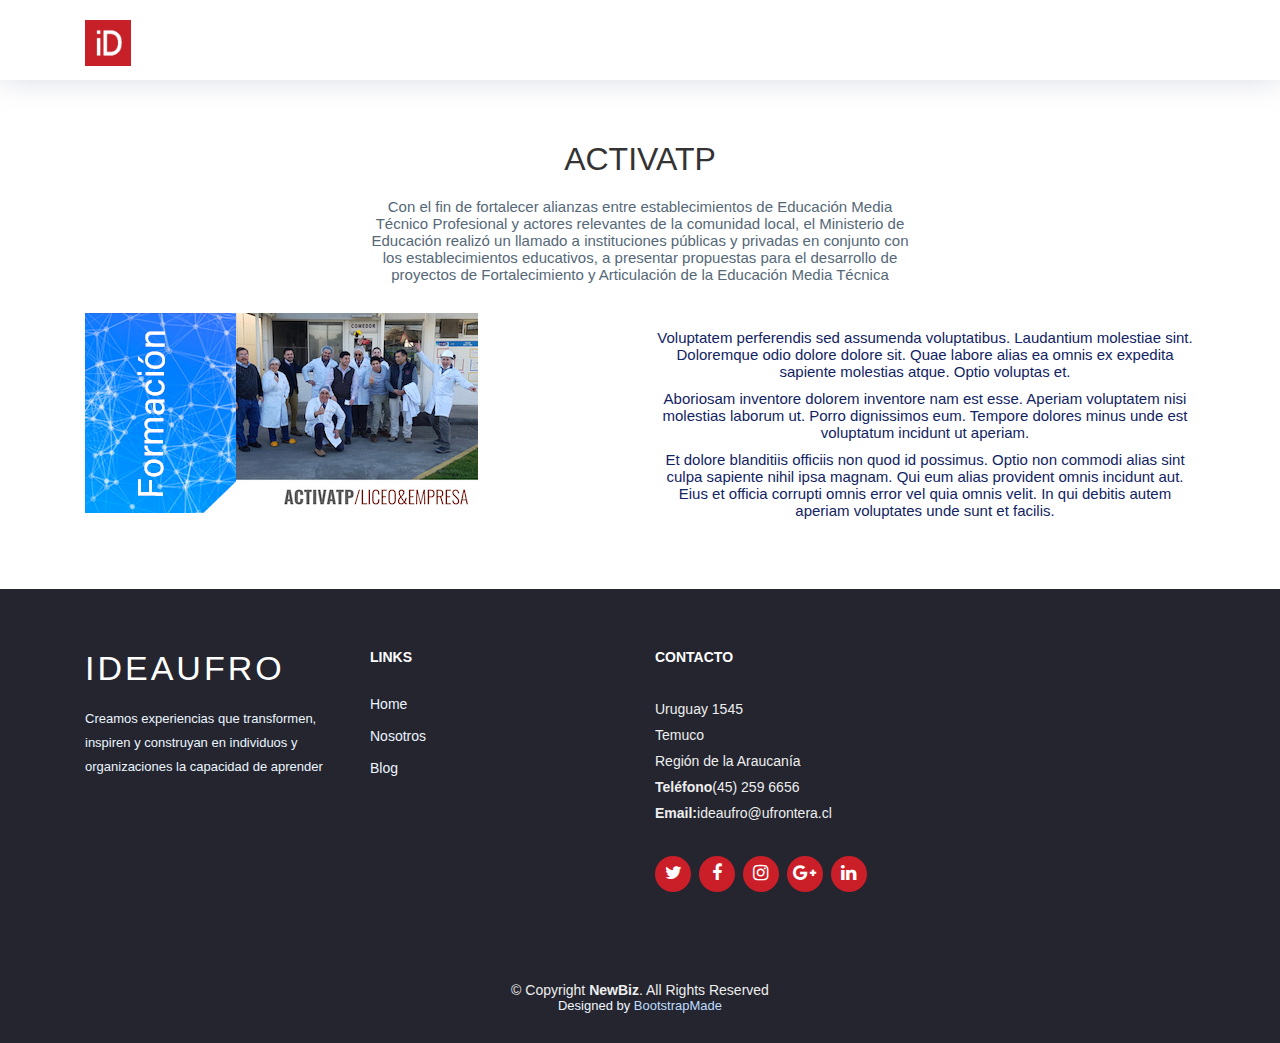
==== activatp.html @ 7436f42c "commit ideaufro" ====
<!DOCTYPE html>
<html lang="en">

<head>
  <meta charset="utf-8">
  <title>Conexity</title>
  <meta content="width=device-width, initial-scale=1.0" name="viewport">
  <meta content="" name="keywords">
  <meta content="" name="description">

  <!-- Favicons -->
  <link href="img/favicon.png" rel="icon">
  <link href="img/apple-touch-icon.png" rel="apple-touch-icon">

  <!-- Google Fonts -->
  <link href="https://fonts.googleapis.com/css?family=Open+Sans:300,300i,400,400i,700,700i|Raleway:300,400,500,700,800" rel="stylesheet">

  <!-- Bootstrap CSS File -->
  <link href="lib/bootstrap/css/bootstrap.min.css" rel="stylesheet">

  <!-- Libraries CSS Files -->
  <link href="lib/font-awesome/css/font-awesome.min.css" rel="stylesheet">
  <link href="lib/animate/animate.min.css" rel="stylesheet">
  <link href="lib/venobox/venobox.css" rel="stylesheet">
  <link href="lib/owlcarousel/assets/owl.carousel.min.css" rel="stylesheet">

  <!-- Main Stylesheet File -->
  <link href="css/style.css" rel="stylesheet">

  <!-- =======================================================
    Theme Name: TheEvent
    Theme URL: https://bootstrapmade.com/theevent-conference-event-bootstrap-template/
    Author: BootstrapMade.com
    License: https://bootstrapmade.com/license/
  ======================================================= -->
</head>

<body>

  <!--==========================
    Header
  ============================-->
  <header id="header" class="header-fixed">
    <div class="container">

      <div class="logo float-left">
        <!-- Uncomment below if you prefer to use a text logo -->
        <!-- <h1><a href="#main">C<span>o</span>nf</a></h1>-->
        <a href="index.html#intro" class="scrollto"><img src="img/ideaufro.png" alt="" title="" class="img-fluid"></a>
      </div>

 
    </div>
  </header><!-- #header -->

  <main id="main" class="main-page">

    <!--==========================
      Speaker Details Section
    ============================-->
    <section id="speakers-details" class="wow fadeIn">
      <div class="container">
        <div class="section-header">
          <h2 class="text-center">ACTIVATP</h2>
          <p>Con el fin de fortalecer alianzas entre establecimientos de Educación Media Técnico Profesional y actores relevantes de la comunidad local, el Ministerio de Educación realizó un llamado a instituciones públicas y privadas en conjunto con los establecimientos educativos, a presentar propuestas para el desarrollo de proyectos de Fortalecimiento y Articulación de la Educación Media Técnica </p>
        </div>

        <div class="row">
          <div class="col-md-6">
            <img src="img/activatp-1.png" alt="Speaker 1" class="img-fluid">
          </div>


          <div class="col-md-6 mt-3">
            <div class="details text-center">
            
              <p>Voluptatem perferendis sed assumenda voluptatibus. Laudantium molestiae sint. Doloremque odio dolore dolore sit. Quae labore alias ea omnis ex expedita sapiente molestias atque. Optio voluptas et.</p>
 
              <p>Aboriosam inventore dolorem inventore nam est esse. Aperiam voluptatem nisi molestias laborum ut. Porro dignissimos eum. Tempore dolores minus unde est voluptatum incidunt ut aperiam.</p> 

              <p>Et dolore blanditiis officiis non quod id possimus. Optio non commodi alias sint culpa sapiente nihil ipsa magnam. Qui eum alias provident omnis incidunt aut. Eius et officia corrupti omnis error vel quia omnis velit. In qui debitis autem aperiam voluptates unde sunt et facilis.</p>
            </div>
          </div>
          
        </div>
      </div>

    </section>

  </main>


  <!--==========================
    Footer
  ============================-->
  <footer id="footer">
    <div class="footer-top">
      <div class="container">
        <div class="row">

          <div class="col-lg-3 col-md-6 footer-info">
            <h3>iDEAUFRO</h3>
            <p>Creamos experiencias que transformen, inspiren y construyan en individuos y organizaciones la capacidad de aprender</p>
          </div>

          <div class="col-lg-3 col-md-6 footer-links">
            <h4>Links</h4>
            <ul>
              <li><a href="#">Home</a></li>
              <li><a href="#">Nosotros</a></li>
              <li><a href="#">Blog</a></li>
            </ul>
          </div>

          <div class="col-lg-3 col-md-6 footer-contact">
            <h4>Contacto</h4>
            <p>
                Uruguay 1545<br>
                Temuco<br>
                Región de la Araucanía<br>
              <strong>Teléfono</strong>(45) 259 6656<br>
              <strong>Email:</strong>ideaufro@ufrontera.cl<br>
            </p>

            <div class="social-links">
              <a href="#" class="twitter"><i class="fa fa-twitter"></i></a>
              <a href="#" class="facebook"><i class="fa fa-facebook"></i></a>
              <a href="#" class="instagram"><i class="fa fa-instagram"></i></a>
              <a href="#" class="google-plus"><i class="fa fa-google-plus"></i></a>
              <a href="#" class="linkedin"><i class="fa fa-linkedin"></i></a>
            </div>

          </div>

        </div>
      </div>
    </div>

    <div class="container">
      <div class="copyright">
        &copy; Copyright <strong>NewBiz</strong>. All Rights Reserved
      </div>
      <div class="credits">
        <!--
          All the links in the footer should remain intact.
          You can delete the links only if you purchased the pro version.
          Licensing information: https://bootstrapmade.com/license/
          Purchase the pro version with working PHP/AJAX contact form: https://bootstrapmade.com/buy/?theme=NewBiz
        -->
        Designed by <a href="https://bootstrapmade.com/">BootstrapMade</a>
      </div>
    </div>
  </footer><!-- #footer -->

  <a href="#" class="back-to-top"><i class="fa fa-angle-up"></i></a>

  <!-- JavaScript Libraries -->
  <script src="lib/jquery/jquery.min.js"></script>
  <script src="lib/jquery/jquery-migrate.min.js"></script>
  <script src="lib/bootstrap/js/bootstrap.bundle.min.js"></script>
  <script src="lib/easing/easing.min.js"></script>
  <script src="lib/superfish/hoverIntent.js"></script>
  <script src="lib/superfish/superfish.min.js"></script>
  <script src="lib/wow/wow.min.js"></script>
  <script src="lib/venobox/venobox.min.js"></script>
  <script src="lib/owlcarousel/owl.carousel.min.js"></script>

  <!-- Contact Form JavaScript File -->
  <script src="contactform/contactform.js"></script>

  <!-- Template Main Javascript File -->
  <script src="js/main.js"></script>
</body>

</html>
---- css/style.css ----
/*
  Theme Name: NewBiz
  Theme URL: https://bootstrapmade.com/newbiz-bootstrap-business-template/
  Author: BootstrapMade.com
  License: https://bootstrapmade.com/license/
*/

/*--------------------------------------------------------------
# General
--------------------------------------------------------------*/

body {
  background: #fff;
  color: #444;
  font-family: "Open Sans", sans-serif;
}
body{
  margin:0;
  font: normal 16px Arial, Helvetica, sand-serif;
  color:#333;
}

#particles-js{
  background:#24252f;
  height:400px;
  height: 100vh;

}


/*--------------------------------------------------------------
# Intro Section
--------------------------------------------------------------*/

#intro .introservices{
  background:rgba(16, 17, 27, 0.657);
  margin-top: 50px;
  padding-bottom: 80px;
  padding: 18px;
  position: absolute;

}
.card{
  margin: 20px;
  background:#050c28;

}

#intro .intro-container {
  position: absolute;
  bottom: 0;
  left: 0;
  top: 100px;
  right: 0;
  display: -webkit-box;
  display: -ms-flexbox;
  display: flex;
  -webkit-box-pack: center;
  -ms-flex-pack: center;
  justify-content: center;
  -webkit-box-align: center;
  -ms-flex-align: center;
  align-items: center;
  -webkit-box-orient: vertical;
  -webkit-box-direction: normal;
  -ms-flex-direction: column;
  flex-direction: column;
  text-align: center;
  padding: 0 15px;
}

#intro h1 {
  color: #fff;
  font-family: "Raleway", sans-serif;
  font-size: 86px;
  font-weight: 600;
}

#intro h1 span {
  color: white;
}

#intro p {
  color: red;
  font-weight: 700;
  font-size: 40px;
}




#intro .play-btn:hover::after {
  border-left: 15px solid #00ccff;
  -webkit-transform: scale(20);
  transform: scale(20);
}

#intro .play-btn:hover::before {
  content: '';
  position: absolute;
  left: 50%;
  top: 50%;
  -webkit-transform: translateX(-40%) translateY(-50%);
  transform: translateX(-40%) translateY(-50%);
  width: 0;
  height: 0;
  border: none;
  border-top: 10px solid transparent;
  border-bottom: 10px solid transparent;
  border-left: 15px solid #fff;
  z-index: 200;
  -webkit-animation: none;
  animation: none;
  border-radius: 0;
}

#intro .about-btn {
  font-family: "Raleway", sans-serif;
  font-weight: 500;
  font-size: 14px;
  letter-spacing: 1px;
  display: inline-block;
  padding: 12px 32px;
  border-radius: 50px;
  transition: 0.5s;
  line-height: 1;
  margin: 10px;
  color: #fff;
  -webkit-animation-delay: 0.8s;
  animation-delay: 0.8s;
  border: 2px solid #00a5ff;
}

#intro .about-btn:hover {
  background:#00a5ff ;
  color: #fff;
}


a {
  color: #007bff;
  transition: 0.5s;
}

a:hover,
a:active,
a:focus {
  color: #0b6bd3;
  outline: none;
  text-decoration: none;
}

p {
  padding: 0;
  margin: 0 0 30px 0;
}

h1,
h2,
h3,
h4,
h5,
h6 {
  font-family: "Montserrat", sans-serif;
  font-weight: 400;
  margin: 0 0 20px 0;
  padding: 0;
}

/* Back to top button */

.back-to-top {
  position: fixed;
  display: none;
  background: #24252f;
  color: #fff;
  width: 44px;
  height: 44px;
  text-align: center;
  line-height: 1;
  font-size: 16px;
  border-radius: 50%;
  right: 15px;
  bottom: 15px;
  transition: background 0.5s;
  z-index: 11;
}

.back-to-top i {
  padding-top: 12px;
  color: #fff;
}

/* Prelaoder */

#preloader {
  position: fixed;
  top: 0;
  left: 0;
  right: 0;
  bottom: 0;
  z-index: 9999;
  overflow: hidden;
  background: #fff;
}

#preloader:before {
  content: "";
  position: fixed;
  top: calc(50% - 30px);
  left: calc(50% - 30px);
  border: 6px solid #f2f2f2;
  border-top: 6px solid #007bff;
  border-radius: 50%;
  width: 60px;
  height: 60px;
  -webkit-animation: animate-preloader 1s linear infinite;
  animation: animate-preloader 1s linear infinite;
}

@-webkit-keyframes animate-preloader {
  0% {
    -webkit-transform: rotate(0deg);
    transform: rotate(0deg);
  }

  100% {
    -webkit-transform: rotate(360deg);
    transform: rotate(360deg);
  }
}

@keyframes animate-preloader {
  0% {
    -webkit-transform: rotate(0deg);
    transform: rotate(0deg);
  }

  100% {
    -webkit-transform: rotate(360deg);
    transform: rotate(360deg);
  }
}

/*--------------------------------------------------------------
# Header
--------------------------------------------------------------*/

#header {
  height: 80px;
  transition: all 0.5s;
  z-index: 997;
  transition: all 0.5s;
  padding: 20px 0;
  background: #fff;
  box-shadow: 0px 0px 30px rgba(127, 137, 161, 0.3);
}
.idea img{
  
    width: 100px;
    height: auto;
}

#header.header-scrolled,
#header.header-pages {
  height: 60px;
  padding: 10px 0;
}

#header .logo h1 {
  font-size: 36px;
  margin: 0;
  padding: 0;
  line-height: 1;
  font-weight: 400;
  letter-spacing: 3px;
  text-transform: uppercase;
}

#header .logo h1 a,
#header .logo h1 a:hover {
  color: #00366f;
  text-decoration: none;
}

#header .logo img {
  padding: 0;
  margin: 0px 0;
  max-height: 46px;
}

.main-pages {
  margin-top: 60px;
}

/*--------------------------------------------------------------
# Intro Section
--------------------------------------------------------------*/



#intro .intro-img {
  width: 50%;
  float: right;
}

#intro .intro-info {
  width: 50%;
  float: left;
}

#intro .intro-info h2 {
  color: #fff;
  margin-bottom: 40px;
  font-size: 48px;
  font-weight: 700;
}

#intro .intro-info h2 span {
  color: #74b5fc;
  text-decoration: underline;
}

#intro .intro-info .btn-get-started,
#intro .intro-info .btn-services {
  font-family: "Montserrat", sans-serif;
  font-size: 14px;
  font-weight: 600;
  letter-spacing: 1px;
  display: inline-block;
  padding: 10px 32px;
  border-radius: 50px;
  transition: 0.5s;
  margin: 0 20px 20px 0;
  color: #fff;
}

#intro .intro-info .btn-get-started {
  background: #007bff;
  border: 2px solid #007bff;
  color: #fff;
}

#intro .intro-info .btn-get-started:hover {
  background: none;
  border-color: #fff;
  color: #fff;
}

#intro .intro-info .btn-services {
  border: 2px solid #fff;
}

#intro .intro-info .btn-services:hover {
  background: #007bff;
  border-color: #007bff;
  color: #fff;
}

/*--------------------------------------------------------------
# Navigation Menu
--------------------------------------------------------------*/

/* Desktop Navigation */

.main-nav {
  /* Drop Down */
  /* Deep Drop Down */
}

.main-nav,
.main-nav * {
  margin: 0;
  padding: 0;
  list-style: none;
}

.main-nav > ul > li {
  position: relative;
  white-space: nowrap;
  float: left;
}

.main-nav a {
  display: block;
  position: relative;
  color: #004289;
  padding: 10px 15px;
  transition: 0.3s;
  font-size: 14px;
  font-family: "Montserrat", sans-serif;
  font-weight: 500;
}

.main-nav a:hover,
.main-nav .active > a,
.main-nav li:hover > a {
  color: #007bff;
  text-decoration: none;
}

.main-nav .drop-down ul {
  display: block;
  position: absolute;
  left: 0;
  top: calc(100% + 30px);
  z-index: 99;
  opacity: 0;
  visibility: hidden;
  padding: 10px 0;
  background: #fff;
  box-shadow: 0px 0px 30px rgba(127, 137, 161, 0.25);
  transition: ease all 0.3s;
}

.main-nav .drop-down:hover > ul {
  opacity: 1;
  top: 100%;
  visibility: visible;
}

.main-nav .drop-down li {
  min-width: 180px;
  position: relative;
}

.main-nav .drop-down ul a {
  padding: 10px 20px;
  font-size: 13px;
  color: #004289;
}

.main-nav .drop-down ul a:hover,
.main-nav .drop-down ul .active > a,
.main-nav .drop-down ul li:hover > a {
  color: #007bff;
}

.main-nav .drop-down > a:after {
  content: "\f107";
  font-family: FontAwesome;
  padding-left: 10px;
}

.main-nav .drop-down .drop-down ul {
  top: 0;
  left: calc(100% - 30px);
}

.main-nav .drop-down .drop-down:hover > ul {
  opacity: 1;
  top: 0;
  left: 100%;
}

.main-nav .drop-down .drop-down > a {
  padding-right: 35px;
}

.main-nav .drop-down .drop-down > a:after {
  content: "\f105";
  position: absolute;
  right: 15px;
}

/* Mobile Navigation */

.mobile-nav {
  position: fixed;
  top: 0;
  bottom: 0;
  z-index: 9999;
  overflow-y: auto;
  left: -260px;
  width: 260px;
  padding-top: 18px;
  background: rgba(19, 39, 57, 0.8);
  transition: 0.4s;
}

.mobile-nav * {
  margin: 0;
  padding: 0;
  list-style: none;
}

.mobile-nav a {
  display: block;
  position: relative;
  color: #fff;
  padding: 10px 20px;
  font-weight: 500;
}

.mobile-nav a:hover,
.mobile-nav .active > a,
.mobile-nav li:hover > a {
  color: #74b5fc;
  text-decoration: none;
}

.mobile-nav .drop-down > a:after {
  content: "\f078";
  font-family: FontAwesome;
  padding-left: 10px;
  position: absolute;
  right: 15px;
}

.mobile-nav .active.drop-down > a:after {
  content: "\f077";
}

.mobile-nav .drop-down > a {
  padding-right: 35px;
}

.mobile-nav .drop-down ul {
  display: none;
  overflow: hidden;
}

.mobile-nav .drop-down li {
  padding-left: 20px;
}

.mobile-nav-toggle {
  position: fixed;
  right: 0;
  top: 0;
  z-index: 9998;
  border: 0;
  background: none;
  font-size: 24px;
  transition: all 0.4s;
  outline: none !important;
  line-height: 1;
  cursor: pointer;
  text-align: right;
}

.mobile-nav-toggle i {
  margin: 18px 18px 0 0;
  color: #004289;
}

.mobile-nav-overly {
  width: 100%;
  height: 100%;
  z-index: 9997;
  top: 0;
  left: 0;
  position: fixed;
  background: rgba(19, 39, 57, 0.8);
  overflow: hidden;
  display: none;
}

.mobile-nav-active {
  overflow: hidden;
}

.mobile-nav-active .mobile-nav {
  left: 0;
}

.mobile-nav-active .mobile-nav-toggle i {
  color: #fff;
}

/*--------------------------------------------------------------
# Sections
--------------------------------------------------------------*/

/* Sections Header
--------------------------------*/

.section-header h3 {
  font-size: 36px;
  color: #283d50;
  text-align: center;
  font-weight: 500;
  position: relative;
}

.section-header p {
  text-align: center;
  margin: auto;
  font-size: 15px;
  padding-bottom: 30px;
  color: #556877;
  width: 50%;
}

/* Section with background
--------------------------------*/

.section-bg {
  background: #ecf5ff;
}

section-bg2{
  background: red !important;
}

/* About Us Section
--------------------------------*/

#about {
  background: #fff;
  padding: 60px 0;

}

#about .about-container .background {
  margin: 20px 0;
}

#about .about-container .content {
  background: #fff;
}

#about .about-container .title {
  color: #333;
  font-weight: 700;
  font-size: 32px;
}

#about .about-container p {
  line-height: 26px;
}

#about .about-container p:last-child {
  margin-bottom: 0;
}

#about .about-container .icon-box {
  background: #fff;
  background-size: cover;
  padding: 0 0 30px 0;
}

#about .about-container .icon-box .icon {
  float: left;
  background: #fff;
  width: 64px;
  height: 64px;
  display: -webkit-box;
  display: -webkit-flex;
  display: -ms-flexbox;
  display: flex;
  -webkit-box-pack: center;
  -webkit-justify-content: center;
  -ms-flex-pack: center;
  justify-content: center;
  -webkit-box-align: center;
  -webkit-align-items: center;
  -ms-flex-align: center;
  align-items: center;
  -webkit-box-orient: vertical;
  -webkit-box-direction: normal;
  -webkit-flex-direction: column;
  -ms-flex-direction: column;
  flex-direction: column;
  text-align: center;
  border-radius: 50%;
  border: 2px solid #c72028;
  transition: all 0.3s ease-in-out;
}

#about .about-container .icon-box .icon i {
  color: #c72028;
  font-size: 24px;
}

#about .about-container .icon-box:hover .icon {
  background: #c72028;
}

#about .about-container .icon-box:hover .icon i {
  color: #fff;
}

#about .about-container .icon-box .title {
  margin-left: 80px;
  font-weight: 600;
  margin-bottom: 5px;
  font-size: 18px;
}

#about .about-container .icon-box .title a {
  color: #283d50;
}

#about .about-container .icon-box .description {
  margin-left: 80px;
  line-height: 24px;
  font-size: 14px;
}

#about .about-extra {
  padding-top: 60px;
}

#about .about-extra h4 {
  font-weight: 600;
  font-size: 24px;
}


/*-----------------------------------------------------------------------------------*/
/*  Journal
/*-----------------------------------------------------------------------------------*/

#journal,  #journal-blog {
  height: auto;
  width: 100%;
  background: #f7f7f7;
  padding-bottom: 60px;
  position: relative;
}


#journal h2{
padding-top: 20px !important;
}

#journal-blog {
  background: #fff;
  padding-bottom: 30px;
}

#journal .journal-block {
  display: inline-block;
  height: auto;
  width: 100%;
}

#journal .journal-block .journal-info {
  position: relative;
}

.journal-block .journal-info img {
  max-width: 100%;
}

.journal-block .journal-info .journal-txt {
  padding: 25px 0px;
  position: relative;
}

.journal-block .journal-info .journal-txt h4 a {
  display: block;
  font-size: 19px;
  line-height: 24px;
  margin: 0 0 13px 0;
  font-weight: 500;
  color: #292929;
  -moz-transition: all 0.5s ease-in-out 0s;
  -ms-transition: all 0.5s ease-in-out 0s;
  -o-transition: all 0.5s ease-in-out 0s;
  -webkit-transition: all 0.5s ease-in-out 0s;
  transition: all 0.5s ease-in-out 0s;
}

.journal-block .journal-info .journal-txt h4 a:hover {
  color: #b8a07e;
  -moz-transition: all 0.5s ease-in-out 0s;
  -ms-transition: all 0.5s ease-in-out 0s;
  -o-transition: all 0.5s ease-in-out 0s;
  -webkit-transition: all 0.5s ease-in-out 0s;
  transition: all 0.5s ease-in-out 0s;
}

.journal-block .journal-info .journal-txt p {
  margin: 0;
  font-size: 14px;
  line-height: 24px;
}

/*--------------------------------------------------------------
# Speakers Section
--------------------------------------------------------------*/

#speakers {
  padding: 60px 0 30px 0;
  box-shadow: inset 0px 0px 12px 0px rgba(0, 0, 0, 0.1);
}

#speakers .speaker {
  position: relative;
  overflow: hidden;
  margin-bottom: 30px;
}

#speakers .speaker .details {
  background: rgba(6, 12, 34, 0.76);
  position: absolute;
  left: 0;
  bottom: -30px;
  right: 0;
  text-align: center;
  padding-top: 10px;
  transition: all 300ms cubic-bezier(0.645, 0.045, 0.355, 1);
}

#speakers .speaker .details h3 {
  color: #fff;
  font-size: 22px;
  font-weight: 600;
  margin-bottom: 5px;
}

#speakers .speaker .details p {
  color: #fff;
  font-size: 15px;
  margin-bottom: 10px;
  font-style: italic;
}

#speakers .speaker .details .social {
  height: 30px;
}

#speakers .speaker .details a {
  color: #fff;
}

#speakers .speaker .details a:hover {
  color: #f82249;
}

#speakers .speaker:hover .details {
  bottom: 0;
}

#speakers-details {
  padding: 60px 0;
}

#speakers-details .details h2 {
  color: #112363;
  font-size: 28px;
  font-weight: 700;
  margin-bottom: 10px;
}

#speakers-details .details .social {
  margin-bottom: 15px;
}

#speakers-details .details .social a {
  background: #e9edfb;
  color: #112363;
  line-height: 1;
  display: inline-block;
  text-align: center;
  border-radius: 50%;
  width: 36px;
  height: 36px;
  padding-top: 9px;
}

#speakers-details .details .social a:hover {
  background: #f82249;
  color: #fff;
}

#speakers-details .details .social a i {
  font-size: 18px;
}

#speakers-details .details p {
  color: #112363;
  font-size: 15px;
  margin-bottom: 10px;
}


/* About Us Section
--------------------------------*/

#about {
  background: url("../img/about-bg.jpg") center top no-repeat fixed;
  background-size: cover;
  padding: 60px 0 40px 0;
  position: relative;
}

#about::before {
  content: '';
  position: absolute;
  left: 0;
  right: 0;
  top: 0;
  bottom: 0;
  background: rgba(255, 255, 255, 0.92);
  z-index: 9;
}

#about .container {
  position: relative;
  z-index: 10;
}

#about .about-col {
  background: #fff;
  border-radius: 0 0 4px 4px;
  box-shadow: 0px 2px 12px rgba(0, 0, 0, 0.08);
  margin-bottom: 20px;
}

#about .about-col .img {
  position: relative;
}

#about .about-col .img img {
  border-radius: 4px 4px 0 0;
}

#about .about-col .icon {
  width: 64px;
  height: 64px;
  padding-top: 8px;
  text-align: center;
  position: absolute;
  background-color: #24252f;
  border-radius: 50%;
  text-align: center;
  border: 4px solid #fff;
  left: calc( 50% - 32px);
  bottom: -30px;
  transition: 0.3s;
}

#about .about-col i {
  font-size: 36px;
  line-height: 1;
  color: #fff;
  transition: 0.3s;
}

#about .about-col:hover .icon {
  background-color: #fff;
}

#about .about-col:hover i {
  color: #c72028;
}

#about .about-col h2 {
  color: #000;
  text-align: center;
  font-weight: 700;
  font-size: 20px;
  padding: 0;
  margin: 40px 0 12px 0;
}

#about .about-col h2 a {
  color: #000;
}

#about .about-col h2 a:hover {
  color: #18d26e;
}

#about .about-col p {
  font-size: 14px;
  line-height: 24px;
  color: #333;
  margin-bottom: 0;
  padding: 0 20px 20px 20px;
}



/* Services Section
--------------------------------*/

#services2 {
  padding: 60px 0 40px 0;
  box-shadow: inset 0px 0px 12px 0px rgba(0, 0, 0, 0.1);
}

#services2 .box {
  padding: 30px;
  position: relative;
  overflow: hidden;
  border-radius: 10px;
  margin: 0 10px 40px 10px;
  background: #fff;
  box-shadow: 0 10px 29px 0 rgba(68, 88, 144, 0.1);
  transition: all 0.3s ease-in-out;
}

#services2 .box:hover {
  -webkit-transform: translateY(-5px);
  transform: translateY(-5px);
}

#services2 .icon {
  position: absolute;
  left: -10px;
  top: calc(50% - 32px);
}

#services2 .icon i {
  font-size: 64px;
  line-height: 1;
  transition: 0.5s;
}

#services2 .title {
  margin-left: 40px;
  font-weight: 700;
  margin-bottom: 15px;
  font-size: 18px;
}

#services2 .title a {
  color: #111;
}

#services2 .box:hover .title a {
  color: #007bff;
}

#services2 .description {
  font-size: 14px;
  margin-left: 40px;
  line-height: 24px;
  margin-bottom: 0;
}

#why-us {
  padding: 60px 0;
  background: #252630;
}

#why-us .section-header h3,
#why-us .section-header p {
  color: #fff;
}

#why-us .card {
  background: #00458f;
  border-color: #00458f;
  border-radius: 10px;
  margin: 0 15px;
  padding: 15px 0;
  text-align: center;
  color: #fff;
  transition: 0.3s ease-in-out;
  height: 100%;
}

#why-us .card:hover {
  background: #003b7a;
  border-color: #003b7a;
}

#why-us .card i {
  font-size: 48px;
  padding-top: 15px;
  color: #bfddfe;
}

#why-us .card h5 {
  font-size: 22px;
  font-weight: 600;
}

#why-us .card p {
  font-size: 15px;
  color: #d8eafe;
}

#why-us .card .readmore {
  color: #fff;
  font-weight: 600;
  display: inline-block;
  transition: 0.3s ease-in-out;
  border-bottom: #00458f solid 2px;
}

#why-us .card .readmore:hover {
  border-bottom: #fff solid 2px;
}

#why-us .counters {
  padding-top: 40px;
}

#why-us .counters span {
  font-family: "Montserrat", sans-serif;
  font-weight: bold;
  font-size: 48px;
  display: block;
  color: #fff;
}

#why-us .counters p {
  padding: 0;
  margin: 0 0 20px 0;
  font-family: "Montserrat", sans-serif;
  font-size: 14px;
  color: #cce5ff;
}

/* Portfolio Section
--------------------------------*/

#portfolio {
  padding: 60px 0;
  box-shadow: 0px 0px 12px 0px rgba(0, 0, 0, 0.1);
}

#portfolio #portfolio-flters {
  padding: 0;
  margin: 5px 0 35px 0;
  list-style: none;
  text-align: center;
}

#portfolio #portfolio-flters li {
  cursor: pointer;
  margin: 15px 15px 15px 0;
  display: inline-block;
  padding: 6px 20px;
  font-size: 12px;
  line-height: 20px;
  color: #24252f;
  border-radius: 50px;
  text-transform: uppercase;
  background: #ecf5ff;
  margin-bottom: 5px;
  transition: all 0.3s ease-in-out;
}

#portfolio #portfolio-flters li:hover,
#portfolio #portfolio-flters li.filter-active {
  background: #24252f;
  color: #fff;
}

#portfolio #portfolio-flters li:last-child {
  margin-right: 0;
}

#portfolio .portfolio-item {
  position: relative;
  overflow: hidden;
  margin-bottom: 30px;
}

#portfolio .portfolio-item .portfolio-wrap {
  overflow: hidden;
  position: relative;
  border-radius: 6px;
  margin: 0;
}

#portfolio .portfolio-item .portfolio-wrap:hover img {
  opacity: 0.4;
  transition: 0.3s;
}

#portfolio .portfolio-item .portfolio-wrap .portfolio-info {
  position: absolute;
  top: 0;
  right: 0;
  bottom: 0;
  left: 0;
  display: -webkit-box;
  display: -webkit-flex;
  display: -ms-flexbox;
  display: flex;
  -webkit-box-pack: center;
  -webkit-justify-content: center;
  -ms-flex-pack: center;
  justify-content: center;
  -webkit-box-align: center;
  -webkit-align-items: center;
  -ms-flex-align: center;
  align-items: center;
  -webkit-box-orient: vertical;
  -webkit-box-direction: normal;
  -webkit-flex-direction: column;
  -ms-flex-direction: column;
  flex-direction: column;
  text-align: center;
  opacity: 0;
  transition: 0.2s linear;
}

#portfolio .portfolio-item .portfolio-wrap .portfolio-info h4 {
  font-size: 22px;
  line-height: 1px;
  font-weight: 700;
  margin-bottom: 14px;
  padding-bottom: 0;
}

#portfolio .portfolio-item .portfolio-wrap .portfolio-info h4 a {
  color: #fff;
}

#portfolio .portfolio-item .portfolio-wrap .portfolio-info h4 a:hover {
  color: #24252f;
}

#portfolio .portfolio-item .portfolio-wrap .portfolio-info p {
  padding: 0;
  margin: 0;
  color: #e2effe;
  font-weight: 500;
  font-size: 14px;
  text-transform: uppercase;
}

#portfolio .portfolio-item .portfolio-wrap .portfolio-info .link-preview,
#portfolio .portfolio-item .portfolio-wrap .portfolio-info .link-details {
  display: inline-block;
  line-height: 1;
  text-align: center;
  width: 36px;
  height: 36px;
  background: #24252f;
  border-radius: 50%;
  margin: 10px 4px 0 4px;
}

#portfolio .portfolio-item .portfolio-wrap .portfolio-info .link-preview i,
#portfolio .portfolio-item .portfolio-wrap .portfolio-info .link-details i {
  padding-top: 6px;
  font-size: 22px;
  color: #fff;
}

#portfolio .portfolio-item .portfolio-wrap .portfolio-info .link-preview:hover,
#portfolio .portfolio-item .portfolio-wrap .portfolio-info .link-details:hover {
  background: #24252f;
}

#portfolio .portfolio-item .portfolio-wrap .portfolio-info .link-preview:hover i,
#portfolio .portfolio-item .portfolio-wrap .portfolio-info .link-details:hover i {
  color: #fff;
}

#portfolio .portfolio-item .portfolio-wrap:hover {
  background: #003166;
}

#portfolio .portfolio-item .portfolio-wrap:hover .portfolio-info {
  opacity: 1;
}

/* Testimonials Section
--------------------------------*/

#testimonials {
  padding: 60px 0;
  box-shadow: inset 0px 0px 12px 0px rgba(0, 0, 0, 0.1);
}

#testimonials .section-header {
  margin-bottom: 40px;
}

#testimonials .testimonial-item .testimonial-img {
  width: 120px;
  border-radius: 50%;
  border: 4px solid #fff;
  float: left;
}

#testimonials .testimonial-item h3 {
  font-size: 20px;
  font-weight: bold;
  margin: 10px 0 5px 0;
  color: #111;
  margin-left: 140px;
}

#testimonials .testimonial-item h4 {
  font-size: 14px;
  color: #999;
  margin: 0 0 15px 0;
  margin-left: 140px;
}

#testimonials .testimonial-item p {
  font-style: italic;
  margin: 0 0 15px 140px;
}

#testimonials .owl-nav,
#testimonials .owl-dots {
  margin-top: 5px;
  text-align: center;
}

#testimonials .owl-dot {
  display: inline-block;
  margin: 0 5px;
  width: 12px;
  height: 12px;
  border-radius: 50%;
  background-color: #ddd;
}

#testimonials .owl-dot.active {
  background-color: #007bff;
}

/* Team Section
--------------------------------*/

#team {
  background: #fff;
  padding: 60px 0;
  box-shadow: 0px 0px 12px 0px rgba(0, 0, 0, 0.1);
}

#team .member {
  text-align: center;
  margin-bottom: 20px;
  position: relative;
  border-radius: 50%;
  overflow: hidden;
}

#team .member .member-info {
  opacity: 0;
  display: -webkit-box;
  display: -webkit-flex;
  display: -ms-flexbox;
  display: flex;
  -webkit-box-pack: center;
  -webkit-justify-content: center;
  -ms-flex-pack: center;
  justify-content: center;
  -webkit-box-align: center;
  -webkit-align-items: center;
  -ms-flex-align: center;
  align-items: center;
  position: absolute;
  bottom: 0;
  top: 0;
  left: 0;
  right: 0;
  transition: 0.2s;
}

#team .member .member-info-content {
  margin-top: 50px;
  transition: margin 0.2s;
}

#team .member:hover .member-info {
  background: rgba(0, 62, 128, 0.7);
  opacity: 1;
  transition: 0.4s;
}

#team .member:hover .member-info-content {
  margin-top: 0;
  transition: margin 0.4s;
}

#team .member h4 {
  font-weight: 700;
  margin-bottom: 2px;
  font-size: 18px;
  color: #fff;
}

#team .member span {
  font-style: italic;
  display: block;
  font-size: 13px;
  color: #fff;
}

#team .member .social {
  margin-top: 15px;
}

#team .member .social a {
  transition: none;
  color: #fff;
}

#team .member .social a:hover {
  color: #007bff;
}

#team .member .social i {
  font-size: 18px;
  margin: 0 2px;
}

/* Clients Section
--------------------------------*/

#clients {
  padding: 60px 0;
  box-shadow: inset 0px 0px 12px 0px rgba(0, 0, 0, 0.1);
}

#clients .clients-wrap {
  border-top: 1px solid #d6eaff;
  border-left: 1px solid #d6eaff;
  margin-bottom: 30px;
}

#clients .client-logo {
  padding: 34px;
  display: -webkit-box;
  display: -webkit-flex;
  display: -ms-flexbox;
  display: flex;
  -webkit-box-pack: center;
  -webkit-justify-content: center;
  -ms-flex-pack: center;
  justify-content: center;
  -webkit-box-align: center;
  -webkit-align-items: center;
  -ms-flex-align: center;
  align-items: center;
  border-right: 1px solid #d6eaff;
  border-bottom: 1px solid #d6eaff;
  overflow: hidden;
  background: #fff;
  height: 160px;
}

#clients .client-logo:hover img {
  -webkit-transform: scale(1.2);
  transform: scale(1.2);
}

#clients img {
  transition: all 0.4s ease-in-out;
}

/* Contact Section
--------------------------------*/

#contact {
  box-shadow: 0px 0px 12px 0px rgba(0, 0, 0, 0.1);
  padding: 60px 0;
  overflow: hidden;
}

#contact .section-header {
  padding-bottom: 30px;
}

#contact .contact-about h3 {
  font-size: 36px;
  margin: 0 0 10px 0;
  padding: 0;
  line-height: 1;
  font-family: "Montserrat", sans-serif;
  font-weight: 300;
  letter-spacing: 3px;
  text-transform: uppercase;
  color: #007bff;
}

#contact .contact-about p {
  font-size: 14px;
  line-height: 24px;
  font-family: "Montserrat", sans-serif;
  color: #888;
}

#contact .social-links {
  padding-bottom: 20px;
}

#contact .social-links a {
  font-size: 18px;
  display: inline-block;
  background: #fff;
  color: #007bff;
  line-height: 1;
  padding: 8px 0;
  margin-right: 4px;
  border-radius: 50%;
  text-align: center;
  width: 36px;
  height: 36px;
  transition: 0.3s;
  border: 1px solid #007bff;
}

#contact .social-links a:hover {
  background: #007bff;
  color: #fff;
}

#contact .info {
  color: #283d50;
}

#contact .info i {
  font-size: 32px;
  color: #24252f;
  float: left;
  line-height: 1;
}

#contact .info p {
  padding: 0 0 10px 36px;
  line-height: 28px;
  font-size: 14px;
}

#contact .form #sendmessage {
  color: #252630;
  border: 1px solid #252630;
  display: none;
  text-align: center;
  padding: 15px;
  font-weight: 600;
  margin-bottom: 15px;
}

#contact .form #errormessage {
  color: red;
  display: none;
  border: 1px solid red;
  text-align: center;
  padding: 15px;
  font-weight: 600;
  margin-bottom: 15px;
}

#contact .form #sendmessage.show,
#contact .form #errormessage.show,
#contact .form .show {
  display: block;
}

#contact .form .validation {
  color: red;
  display: none;
  margin: 0 0 20px;
  font-weight: 400;
  font-size: 13px;
}

#contact .form input,
#contact .form textarea {
  border-radius: 0;
  box-shadow: none;
  font-size: 14px;
}

#contact .form button[type="submit"] {
  background: #252630;
  border: 0;
  border-radius: 20px;
  padding: 8px 30px;
  color: #fff;
  transition: 0.3s;
}

#contact .form button[type="submit"]:hover {
  background: #252630;
  cursor: pointer;
}

/*--------------------------------------------------------------
# Footer
--------------------------------------------------------------*/

#footer {
  background: #24252f;
  padding: 0 0 30px 0;
  color: #eee;
  font-size: 14px;
}

#footer .footer-top {
  background: #24252f;
  padding: 60px 0 30px 0;
}

#footer .footer-top .footer-info {
  margin-bottom: 30px;
}

#footer .footer-top .footer-info h3 {
  font-size: 34px;
  margin: 0 0 20px 0;
  padding: 2px 0 2px 0;
  line-height: 1;
  font-family: "Montserrat", sans-serif;
  color: #fff;
  font-weight: 400;
  letter-spacing: 3px;
  text-transform: uppercase;
}

#footer .footer-top .footer-info p {
  font-size: 13px;
  line-height: 24px;
  margin-bottom: 0;
  font-family: "Montserrat", sans-serif;
  color: #ecf5ff;
}

#footer .footer-top .social-links a {
  font-size: 18px;
  display: inline-block;
  background: #ca1f28;
  color: #fff;
  line-height: 1;
  padding: 8px 0;
  margin-right: 4px;
  border-radius: 50%;
  text-align: center;
  width: 36px;
  height: 36px;
  transition: 0.3s;
}

#footer .footer-top .social-links a:hover {
  background: #c72028;
  color: #fff;
}

#footer .footer-top h4 {
  font-size: 14px;
  font-weight: bold;
  color: #fff;
  text-transform: uppercase;
  position: relative;
  padding-bottom: 10px;
}

#footer .footer-top .footer-links {
  margin-bottom: 30px;
}

#footer .footer-top .footer-links ul {
  list-style: none;
  padding: 0;
  margin: 0;
}

#footer .footer-top .footer-links ul li {
  padding: 8px 0;
}

#footer .footer-top .footer-links ul li:first-child {
  padding-top: 0;
}

#footer .footer-top .footer-links ul a {
  color: #ecf5ff;
}

#footer .footer-top .footer-links ul a:hover {
  color: #74b5fc;
}

#footer .footer-top .footer-contact {
  margin-bottom: 30px;
}

#footer .footer-top .footer-contact p {
  line-height: 26px;
}

#footer .footer-top .footer-newsletter {
  margin-bottom: 30px;
}

#footer .footer-top .footer-newsletter input[type="email"] {
  border: 0;
  padding: 6px 8px;
  width: 65%;
}

#footer .footer-top .footer-newsletter input[type="submit"] {
  background: #007bff;
  border: 0;
  width: 35%;
  padding: 6px 0;
  text-align: center;
  color: #fff;
  transition: 0.3s;
  cursor: pointer;
}

#footer .footer-top .footer-newsletter input[type="submit"]:hover {
  background: #0062cc;
}

#footer .copyright {
  text-align: center;
  padding-top: 30px;
}

#footer .credits {
  text-align: center;
  font-size: 13px;
  color: #f1f7ff;
}

#footer .credits a {
  color: #bfddfe;
}

#footer .credits a:hover {
  color: #f1f7ff;
}

/*--------------------------------------------------------------
# Responsive Media Queries
--------------------------------------------------------------*/

@media (min-width: 992px) {
  #testimonials .testimonial-item p {
    width: 80%;
  }
}

@media (max-width: 991px) {
  #header {
    height: 60px;
    padding: 10px 0;
  }

  #header .logo h1 {
    font-size: 28px;
    padding: 8px 0;
  }

  #intro {
    padding: 140px 0 60px 0;
  }

  #intro .intro-img {
    width: 80%;
    float: none;
    margin: 0 auto 25px auto;
  }

  #intro .intro-info {
    width: 80%;
    float: none;
    margin: auto;
    text-align: center;
  }

  #why-us .card {
    margin: 0;
  }
}

@media (max-width: 768px) {
  .back-to-top {
    bottom: 15px;
  }

#intro h1 {
  color: #fff;
  font-family: "Raleway", sans-serif;
  font-size: 46px;
  font-weight: 600;
}

#intro h1 span {
  color: white;
}

#intro p {
  color: red;
  font-weight: 700;
  font-size: 40px;
}


}

@media (max-width: 767px) {
  #intro .intro-info {
    width: 100%;
  }

#intro h1 {
  color: #fff;
  font-family: "Raleway", sans-serif;
  font-size: 56px;
  font-weight: 600;
}

#intro h1 span {
  color: white;
}

#intro p {
  color: red;
  font-weight: 700;
  font-size: 20px;
}



  #intro .intro-info h2 {
    font-size: 34px;
    margin-bottom: 30px;
  }

  .section-header p {
    width: 100%;
  }

  #testimonials .testimonial-item {
    text-align: center;
  }

  #testimonials .testimonial-item .testimonial-img {
    float: none;
    margin: auto;
  }

  #testimonials .testimonial-item h3,
  #testimonials .testimonial-item h4,
  #testimonials .testimonial-item p {
    margin-left: 0;
  }
}

@media (max-width: 574px) {
  #intro {
    padding: 100px 0 20px 0;
  }
}
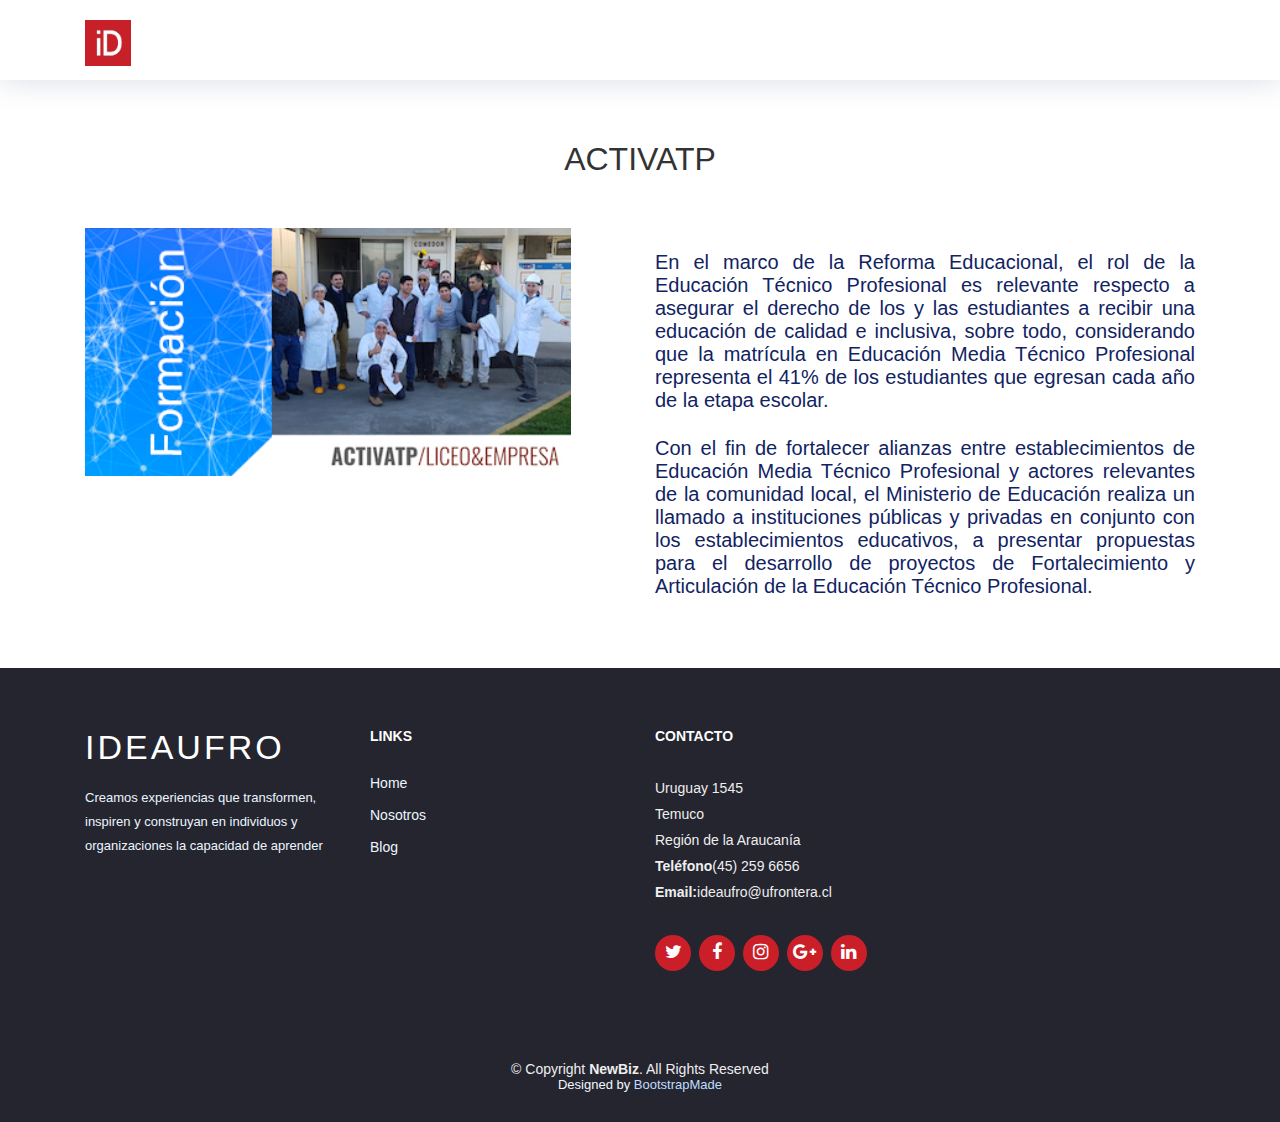
==== commit 684d2b3f: "version con cambios en links rotos" ====
--- a/activatp.html
+++ b/activatp.html
@@ -3,7 +3,7 @@
 
 <head>
   <meta charset="utf-8">
-  <title>Conexity</title>
+  <title>ActivaTP</title>
   <meta content="width=device-width, initial-scale=1.0" name="viewport">
   <meta content="" name="keywords">
   <meta content="" name="description">
@@ -62,23 +62,22 @@
       <div class="container">
         <div class="section-header">
           <h2 class="text-center">ACTIVATP</h2>
-          <p>Con el fin de fortalecer alianzas entre establecimientos de Educación Media Técnico Profesional y actores relevantes de la comunidad local, el Ministerio de Educación realizó un llamado a instituciones públicas y privadas en conjunto con los establecimientos educativos, a presentar propuestas para el desarrollo de proyectos de Fortalecimiento y Articulación de la Educación Media Técnica </p>
+          <p></p>
         </div>
 
         <div class="row">
           <div class="col-md-6">
-            <img src="img/activatp-1.png" alt="Speaker 1" class="img-fluid">
+            <img src="img/activatp-1.png" style="width:90%;" alt="Speaker 1" class="img-fluid">
           </div>
 
 
-          <div class="col-md-6 mt-3">
-            <div class="details text-center">
+          <div class="col-md-6 mt-2">
+            <div class="details text-justify">
             
-              <p>Voluptatem perferendis sed assumenda voluptatibus. Laudantium molestiae sint. Doloremque odio dolore dolore sit. Quae labore alias ea omnis ex expedita sapiente molestias atque. Optio voluptas et.</p>
+              <p class="smart-dayp">En el marco de la Reforma Educacional, el rol de la Educación Técnico Profesional es relevante respecto a asegurar el derecho de los y las estudiantes a recibir una educación de calidad e inclusiva, sobre todo, considerando que la matrícula en Educación Media Técnico Profesional representa el 41% de los estudiantes que egresan cada año de la etapa escolar.</p>
  
-              <p>Aboriosam inventore dolorem inventore nam est esse. Aperiam voluptatem nisi molestias laborum ut. Porro dignissimos eum. Tempore dolores minus unde est voluptatum incidunt ut aperiam.</p> 
+              <p class="smart-dayp">Con el fin de fortalecer alianzas entre establecimientos de Educación Media Técnico Profesional y actores relevantes de la comunidad local, el Ministerio de Educación realiza un llamado a instituciones públicas y privadas en conjunto con los establecimientos educativos, a presentar propuestas para el desarrollo de proyectos de Fortalecimiento y Articulación de la Educación Técnico Profesional.</p> 
 
-              <p>Et dolore blanditiis officiis non quod id possimus. Optio non commodi alias sint culpa sapiente nihil ipsa magnam. Qui eum alias provident omnis incidunt aut. Eius et officia corrupti omnis error vel quia omnis velit. In qui debitis autem aperiam voluptates unde sunt et facilis.</p>
             </div>
           </div>
           
--- a/css/style.css
+++ b/css/style.css
@@ -26,6 +26,33 @@
   height: 100vh;
 
 }
+
+
+/* ==================================================
+  Parallax Styling
+  ================================================== */
+
+  .block {
+    color: #fff;
+    height: 490px;
+    overflow: hidden;
+    padding-top: 85px;
+  }
+  
+  .block h2 {
+    text-transform: uppercase;
+    margin-bottom: 15px;
+  }
+  
+  .block p {
+    color: #fff;
+    margin-bottom: 45px;
+  }
+  
+  #para img{
+    width: 350px;
+  }
+  
 
 
 /*--------------------------------------------------------------
@@ -357,6 +384,8 @@
   color: #fff;
 }
 
+
+
 /*--------------------------------------------------------------
 # Navigation Menu
 --------------------------------------------------------------*/
@@ -430,6 +459,9 @@
   color: #004289;
 }
 
+.drop{
+  font-size: 30px;
+}
 .main-nav .drop-down ul a:hover,
 .main-nav .drop-down ul .active > a,
 .main-nav .drop-down ul li:hover > a {
@@ -705,6 +737,38 @@
 #about .about-extra h4 {
   font-weight: 600;
   font-size: 24px;
+}
+
+@import url('https://fonts.googleapis.com/css?family=Montserrat');
+
+
+.container2 p {
+  font-size: 2rem;
+  font-weight: bold;
+  letter-spacing: 0.1rem;
+  text-align: center;
+  overflow: hidden;
+}
+.container2 p span.typed-text {
+  font-weight: normal;
+  color: white;
+}
+.container2 p span.cursor {
+  display: inline-block;
+  background-color: #ccc;
+  margin-left: 0.1rem;
+  width: 3px;
+  animation: blink 1s infinite;
+}
+.container2 p span.cursor.typing {
+  animation: none;
+}
+@keyframes blink {
+  0%  { background-color: #ccc; }
+  49% { background-color: #ccc; }
+  50% { background-color: transparent; }
+  99% { background-color: transparent; }
+  100%  { background-color: #ccc; }
 }
 
 
@@ -1311,7 +1375,7 @@
 }
 
 #testimonials .owl-dot.active {
-  background-color: #007bff;
+  background-color: #c0daf5;
 }
 
 /* Team Section
@@ -1502,6 +1566,15 @@
   color: #fff;
 }
 
+.lafactory{
+font-size: 50px;
+}
+
+
+.lafactoryp{
+  font-size: 20px;
+  }
+
 #contact .info {
   color: #283d50;
 }
@@ -1574,6 +1647,32 @@
   cursor: pointer;
 }
 
+.tama{
+  width: 90%;
+}
+
+.tama7{
+  width: 90%;
+
+}
+
+.tama4{
+  width: 93%;
+
+}
+
+.tama2{
+  width: 96%;
+}
+
+.tama9{
+  width: 99%;
+}
+
+.smart-dayp{
+  font-size: 20px !important;
+  padding-top: 15px;
+}
 /*--------------------------------------------------------------
 # Footer
 --------------------------------------------------------------*/
@@ -1721,6 +1820,89 @@
   color: #f1f7ff;
 }
 
+}
+.animated-text {
+  font-size: 39px;
+  padding: 0px;
+  text-align: center;
+  color: #3498db;
+}
+.animated-text:after {
+  margin-left: 0px;
+  display: block;
+  content: "";
+  height: 1px;
+  background-color: white;
+  position: relative;
+  left: 0;
+  bottom: -6px;
+}
+.animated-text:after {
+  animation-name: line-loading;
+  animation-duration: 7s;
+}
+.animated-text.drop div {
+  animation-name: drop;
+  display: inline-block;
+  position: relative;
+  top: 0px;
+}
+.animated-text.drop div:nth-child(4n+0) {
+  animation-duration: 0s;
+}
+.animated-text.drop div:nth-child(4n+1) {
+  animation-duration: 1s;
+}
+.animated-text.drop div:nth-child(4n+2) {
+  animation-duration: 2s;
+}
+.animated-text.drop div:nth-child(4n+3) {
+  animation-duration: 3s;
+}
+.animated-text.drop div:nth-child(4n+4) {
+  animation-duration: 4s;
+}
+.animated-text.drop div:nth-child(4n+5) {
+  animation-duration: 5s;
+}
+.animated-text.drop div:nth-child(4n+6) {
+  animation-duration: 6s;
+}
+@keyframes line-loading {
+  0% {
+    width: 0%;
+  }
+  100% {
+    width: 100%;
+  }
+}
+@keyframes drop {
+  0% {
+    opacity: 0;
+  }
+  20% {
+    top: -20px;
+  }
+  40% {
+    top: 0px;
+  }
+  60% {
+    top: -30px;
+  }
+  80% {
+    top: 0px;
+  }
+  90% {
+    top: -15px;
+    opacity: 0.2;
+  }
+  100% {
+    top: 0px;
+    opacity: 1;
+  }
+}
+
+
 /*--------------------------------------------------------------
 # Responsive Media Queries
 --------------------------------------------------------------*/
@@ -1769,6 +1951,15 @@
     bottom: 15px;
   }
 
+  .factimg{
+    width: 70% !important; 
+  }
+
+  #para img{
+    width: 300px;
+  }
+
+
 #intro h1 {
   color: #fff;
   font-family: "Raleway", sans-serif;
@@ -1794,6 +1985,43 @@
     width: 100%;
   }
 
+  .tama{
+
+    width: 70%;
+  }
+
+  .tama2{
+
+    width: 70% !important;
+  }
+
+  .tama3{
+
+    width: 75% !important;
+  }
+
+  .tama4{
+
+    width: 65% !important;
+  }
+
+  .tama7{
+    width: 65% !important;
+  }
+
+
+
+
+  .lafactoryp{
+    font-size: 17px;
+    }
+    
+
+  .lafactory{
+    font-size: 32px;
+    }
+    
+
 #intro h1 {
   color: #fff;
   font-family: "Raleway", sans-serif;
